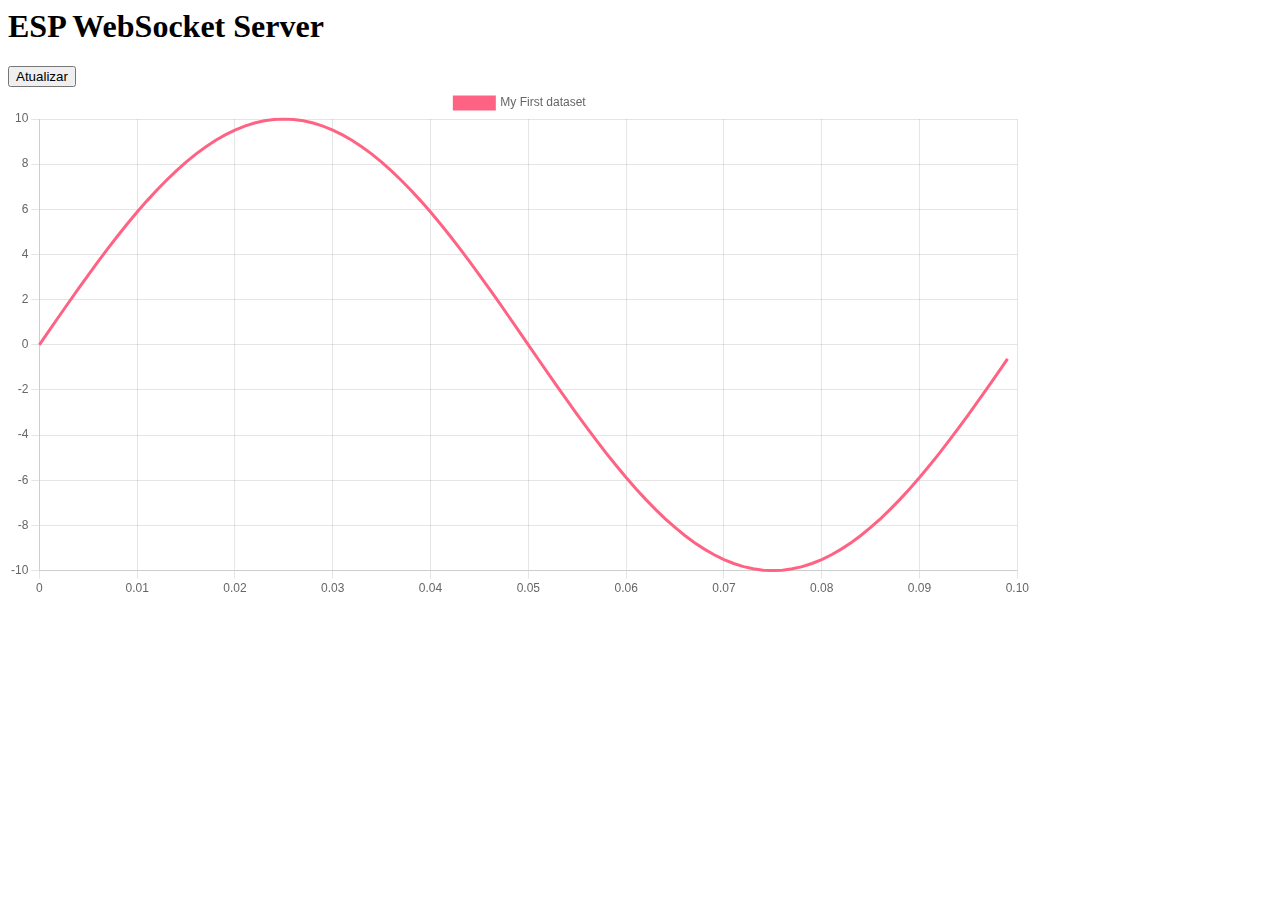
==== data/index.html @ bb6b47a5 "v0.8b" ====
<html>
<head>
  <link rel="icon" href="data:,">
  <link rel="stylesheet" type="text/css" href="style.css">
  <title>ESP Web Server</title>
  <meta name="viewport" content="width=device-width, initial-scale=1">
  <link rel="icon" href="data:,">
</head>
<body>
  <div class="topnav">
    <h1>ESP WebSocket Server</h1>
  </div>
  <div>
    <button onclick="botao()">Atualizar</button>
  </div>

  <div class="chart-container" style="position: relative; height:40vh; width:80vw">
    <canvas id="chart"></canvas>
</div>
<script src="chart.min.js"></script>
<script src="script.js"></script>
</body>
</html>
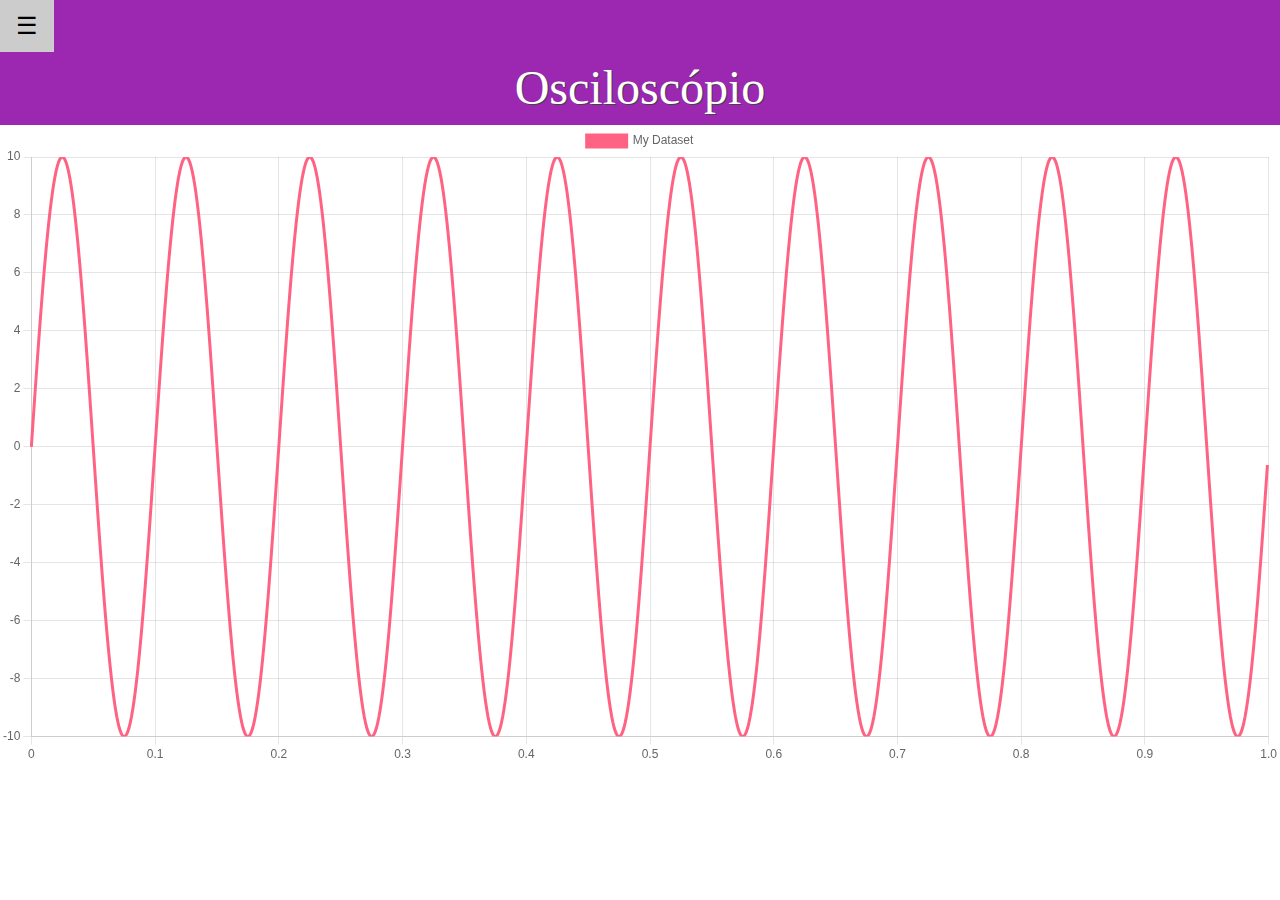
==== commit 1ed08750: "v.1.2" ====
--- a/data/index.html
+++ b/data/index.html
@@ -1,23 +1,124 @@
-<html>
-<head>
-  <link rel="icon" href="data:,">
-  <link rel="stylesheet" type="text/css" href="style.css">
-  <title>ESP Web Server</title>
-  <meta name="viewport" content="width=device-width, initial-scale=1">
-  <link rel="icon" href="data:,">
-</head>
-<body>
-  <div class="topnav">
-    <h1>ESP WebSocket Server</h1>
-  </div>
-  <div>
-    <button onclick="botao()">Atualizar</button>
-  </div>
-
-  <div class="chart-container" style="position: relative; height:40vh; width:80vw">
-    <canvas id="chart"></canvas>
-</div>
-<script src="chart.min.js"></script>
-<script src="script.js"></script>
-</body>
+<!DOCTYPE html>
+<html lang = "en">
+	<head>
+		<meta charset = "UTF-8">
+		<meta http-equiv = "X-UA-Compatible" content = "IE=edge">
+		<meta name = "viewport" content = "widht=device-widht, initial-scale=1">
+		<title>Osciloscópio</title>
+		
+		<link rel = "stylesheet" href = "w3.css"/>
+		<link rel = "stylesheet" type = "text/css" href = "style.css" media = "screen"/>
+		
+		
+	</head>
+	<body>
+		<!-- Sidebar -->
+		<div class = "w3-sidebar w3-bar-block w3-card w3-animate-left" id = "mySidebar">
+			<button onclick = "w3_close()" class = "w3-bar-item w3-button w3-large w3-right-align">Fechar &times;</button>
+			<div class = "w3-container">
+				<h2>Menu</h2>
+				<div class = "w3-center">
+					<p><button class = "w3-bar-item w3-button w3-ripple w3-purple w3-hover-light-gray w3-hover-text-purple w3-border w3-border-purple w3-round-xxlarge w3-center" onclick = "start()"><b>Iniciar/Parar</b></button></p>
+				</div>
+				<div class = "w3-dropdown-click w3-hover-none w3-right">
+					<div class = "w3-center">
+						<div class = "w3-col s12 m12 l6 w3-padding-xlarge">
+							<p><button class = "w3-bar-item w3-button w3-ripple w3-center w3-padding-large w3-light-gray w3-hover-purple w3-border w3-border-gray w3-round-xlarge" onclick = "myDropCH1()">CH1</button></p>
+							<div id = "CH1" class = "w3-dropdown-content w3-card w3-round-xlarge">
+								<a href = "#" class = "w3-card w3-light-gray w3-round-xlarge">X [ms] 
+										<span class = "Barra">
+											<input id = "barX" class = "layoutBar" type = "range" min = "10" value = "1000" max = "1000" step = "1" onchange="MudarEixoX(this.value)">
+										</span>
+										<span id = "numX" class = "w3-card w3-gray"></span>
+									<br> Y [V] 
+										<span class = "Barra">
+											<input id = "barY" class = "layoutBar" type = "range" min = "1" value = "10" max = "10" step = "1" onchange="MudarEixoY(this.value)">
+										</span>
+										<span id = "numY" class = "w3-card w3-gray"></span>
+									<br> Nome Canal: <input class = "w3-card w3-gray" id="nomeCanal" type = "text" placeholder = "Nome canal.." style = "width:50%">
+									<button class = "w3-bar-item w3-button w3-ripple w3-center w3-light-gray w3-hover-purple w3-border w3-border-gray w3-round-xlarge" onclick = "Renomear()">Renomear</button>
+									<!--<br> Label X: <input class = "w3-card w3-gray" type = "text" placeholder = "Tempo de partida.." style = "width:55%">-->
+								</a>
+							</div></div>
+						<div class = "w3-col s12 m12 l6 w3-padding-xlarge">
+							<p><button class = "w3-bar-item w3-button w3-ripple w3-center w3-padding-large w3-light-gray w3-hover-purple w3-border w3-border-gray w3-round-xlarge" onclick = "myDropMTH()">MTH</button></p>
+							<div id = "MTH" class = "w3-dropdown-content w3-card w3-round-xlarge">
+								<a href = "#" class = "w3-card w3-light-gray w3-round-xlarge">Operação: A * (CHx <span class = "w3-text-red">?</span> CHy)
+									<br>A: <input id = "A" class = "w3-card w3-gray" type = "number" placeholder = "A.." style = "width:17%" onchange="MthA(this.value)" ><br>
+									<span class = "w3-text-red">?</span>:
+										<input type = "radio" id = "mthOp1" name = "symbol" value = "a" class = "rdn" onchange="MthOperacao(this.value)"><label for = "op1">+</label>
+										<input type = "radio" id = "mthOp2" name = "symbol" value = "b"class = "rdn" onchange="MthOperacao(this.value)"><label for = "op2">-</label>
+										<input type = "radio" id = "mthOp3" name = "symbol" value = "c" class = "rdn" onchange="MthOperacao(this.value)"><label for = "op3">x</label>
+										<input type = "radio" id = "mthOp4" name = "symbol" value = "d" class = "rdn" onchange="MthOperacao(this.value)"><label for = "op4">/</label>
+								</a>
+							</div>
+					</div></div>
+					<div class = "w3-center">
+                        <div class = "w3-col s12 m12 l6 w3-padding-xlarge">
+							<p><button class = "w3-bar-item w3-button w3-ripple w3-center w3-padding-large w3-light-gray w3-hover-purple w3-border w3-border-gray w3-round-xlarge" onclick = "myDropCURS()">CURS</button></p>
+							<div id = "CURS" class = "w3-dropdown-content w3-card w3-round-xlarge">
+								<a href = "#" class = "w3-card w3-light-gray w3-round-xlarge">Tipo: 
+										<select id = "tipo" class = "w3-card w3-gray">
+											<option value = "opt1">Vertical</option>
+											<option value = "opt2">Horizontal</option>
+										</select>
+									<br>Modo: <input type = "radio" checked = "checked" id = "modoH" name = "mod" class = "rdn"><label for = "op1">Habilitado</label>
+									<input type = "radio" id = "modoD" name = "mod" class = "rdn"><label for = "op2">Desabilitado</label>
+								</a>
+							</div>
+					</div></div>
+					<div class = "w3-center">
+						<div class = "w3-col s12 m12 l6 w3-padding-xlarge">
+							<p><button class = "w3-bar-item w3-button w3-ripple w3-center w3-padding-large w3-light-gray w3-hover-purple w3-border w3-border-gray w3-round-xlarge" onclick = "myDropTRG()">TRG</button></p>
+							<div id = "TRG" class = "w3-dropdown-content w3-card w3-round-xlarge">
+								<a href = "#" class = "w3-card w3-light-gray w3-round-xlarge">% Tela 
+										<span class = "Barra">
+											<input id = "barTela" class = "layoutBar" type = "range" min = "0" value = "50" max = "100" step = "1">
+										</span>
+										<span id = "numTela" class = "w3-card w3-gray"></span>
+									<br>Fonte: <select id = "fonte" class = "w3-card w3-gray">
+											<option value = "opt1">CH1</option>
+										</select>
+									<br> Val [V] 
+										<span class = "Barra">
+											<input id = "barTrg" class = "layoutBar" type = "range" min = "0.1" value = "10" max = "10" step = "0.1" onchange="MudarTrgValue(this.value)">
+										</span>
+										<span id = "numTrg" class = "w3-card w3-gray"></span>
+									<!-- <br>Modo: <select id = "modo" class = "w3-card w3-gray">
+											<option value = "opt1">Borda de Subida</option>
+											<option value = "opt2">Borda de Descida</option>
+										</select> -->
+								</a>
+							</div>
+					</div></div>
+					
+					<div class = "w3-col w3-center w3-padding-xlarge">
+						<p><button class = "w3-bar-item w3-button w3-ripple w3-center w3-padding-large w3-light-gray w3-hover-purple w3-border w3-border-gray w3-round-xlarge" onclick = "Exportar()">Exportar</button></p>
+					</div>
+					
+				</div>
+			</div>
+		</div>
+		<!-- Sidebar FIM-->
+		
+		<div id = "main">
+		
+		<!-- Header -->	
+		<header class = "w3-container w3-purple"></header>
+		<div class = "w3-purple">
+			<button id = "openNav" class = "w3-button w3-purple w3-xlarge" onclick = "w3_open()">&#9776;</button>
+			<div class = "w3-container">
+			
+				<h1 style = "text-shadow:1px 1px 0 #444" class = "w3-serif w3-center w3-xxxlarge">Osciloscópio</h1>
+			</div>
+		</div>
+		</header>
+		<!-- Header -->
+		<div class = "chart-container" >
+			<canvas id = "chart"></canvas>
+		</div>
+		
+		<script src = "chart.min.js"></script>
+		<script src = "main.js"></script>
+	</body>
 </html>--- a/data/style.css
+++ b/data/style.css
@@ -0,0 +1,63 @@
+	/* html { */
+		/* background-color: black; */
+	/* } */
+	
+	h1 {
+		margin: 0;
+	}
+	#openNav {
+		background-color: #3700B3;
+	}
+
+
+	#mySidebar{
+		display: none;
+	}
+	#CH1, #MTH, #CURS, #TRG{
+		right:0;
+	}
+	.layoutBar{
+		-webkit-appearance: none;
+		height: 6px;
+		border-radius: 3px;
+		background: purple;
+		outline: none;
+		opacity: 0.7;
+		-webkit-transition: .2s;
+		transition: opacity .2s;
+	}
+	.layoutBar:hover {
+		opacity: 1;
+	}
+	.layoutBar::-webkit-slider-thumb {
+		-webkit-appearance: none;
+		appearance: none;
+		width: 16px;
+		height: 16px;
+		border-radius: 50%;
+		background: purple;
+		cursor: pointer;
+	}
+	.layoutBar::-moz-range-thumb {
+		width: 25px;
+		height: 25px;
+		border-radius: 50%;
+		background: purple;
+		cursor: pointer;
+	}
+	.rdn {
+		background-color: purple;
+	}
+
+	@media only screen and (max-width: 480px) {
+		.w3-sidebar {
+			min-width: 50%;
+		}
+	}
+	@media only screen and (max-width: 759px) {
+		.w3-sidebar {
+			min-width: 50%;
+		}
+	}
+	
+	